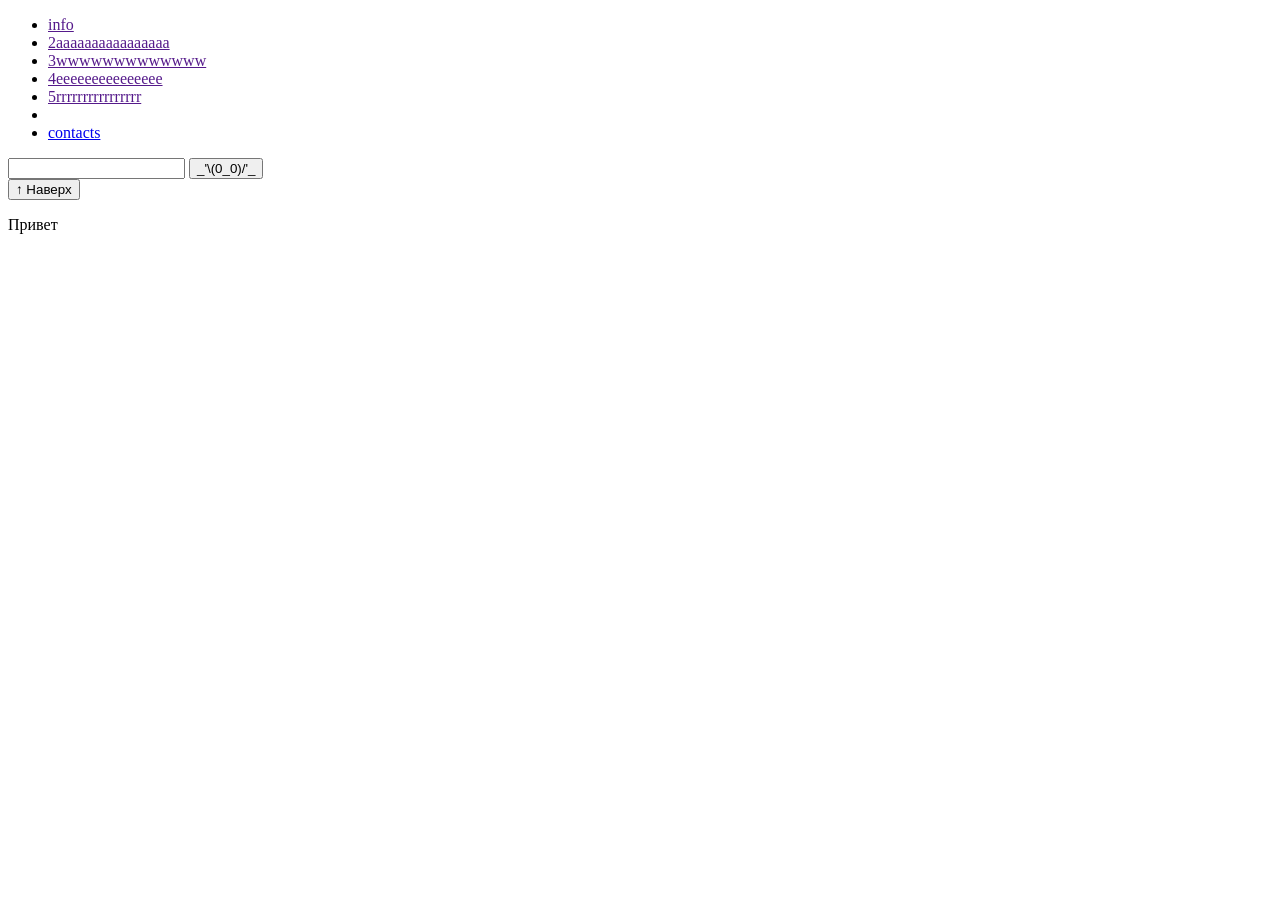
==== index.html @ 5ef7d9e2 "Rename index.html.txt to index.html" ====
<!DOCTYPE html>
<html lang="en">
<head>
    <meta charset="UTF-8">
    <meta http-equiv="X-UA-Compatible" content="IE=edge">
    <meta name="viewport" content="width=device-width, initial-scale=1.0">
    <link rel="stylesheet" href="style.css">
    
    <title>Document</title>
</head>
<body>
    <header>
        <nav class = "nav">
            <ul class = "ul">
                <li class = "items_li"><a href=""> info </a></li>
                <li class = "items_li"><a href="">2aaaaaaaaaaaaaaaa</a></li>
                <li class = "items_li"><a href="">3wwwwwwwwwwwww</a></li>
                <li class = "items_li"><a href="">4eeeeeeeeeeeeeee</a></li>
                <li class = "items_li"><a href="">5rrrrrrrrrrrrrrrr</a></li>
                <li class = "items_li"><a href=""></a></li>
                <li class = "items_li"><a href="contacts.html"> contacts </a></li> 
            </ul>
        </nav>

        <div class="burger">
            <span></span>
            <span></span>
            <span></span>
        </div>
        <input >
        <button class = "button_1"> _'\(0_0)/'_ </button>
    </header>
    <main>
        <article class = "roof">
            <div>

            </div>
        </article>
        <article class = "widget_panel">
            <aricle class = "left_panel">
                <div class = "el_top_1">

                </div>
                <div class = "el_down_1">

                </div>
            </aricle>
            <aricle class = "center_panel">
                <div class = "el_top_2">

                </div>
                <div class = "el_down_2">

                </div>
            </aricle>
            <aricle class = "right_panel">
                <div class = "el_top_3">

                </div>
                <div class = "el_down_3">

                </div>
            </aricle>
        </article>
        
        <button id="topBtn" title="Наверх">↑ Наверх</button>
    </main>
    <footer>
        <p class="content">Привет</p>
    </footer>
    <script src="script.js"></script>
</body>
</html>
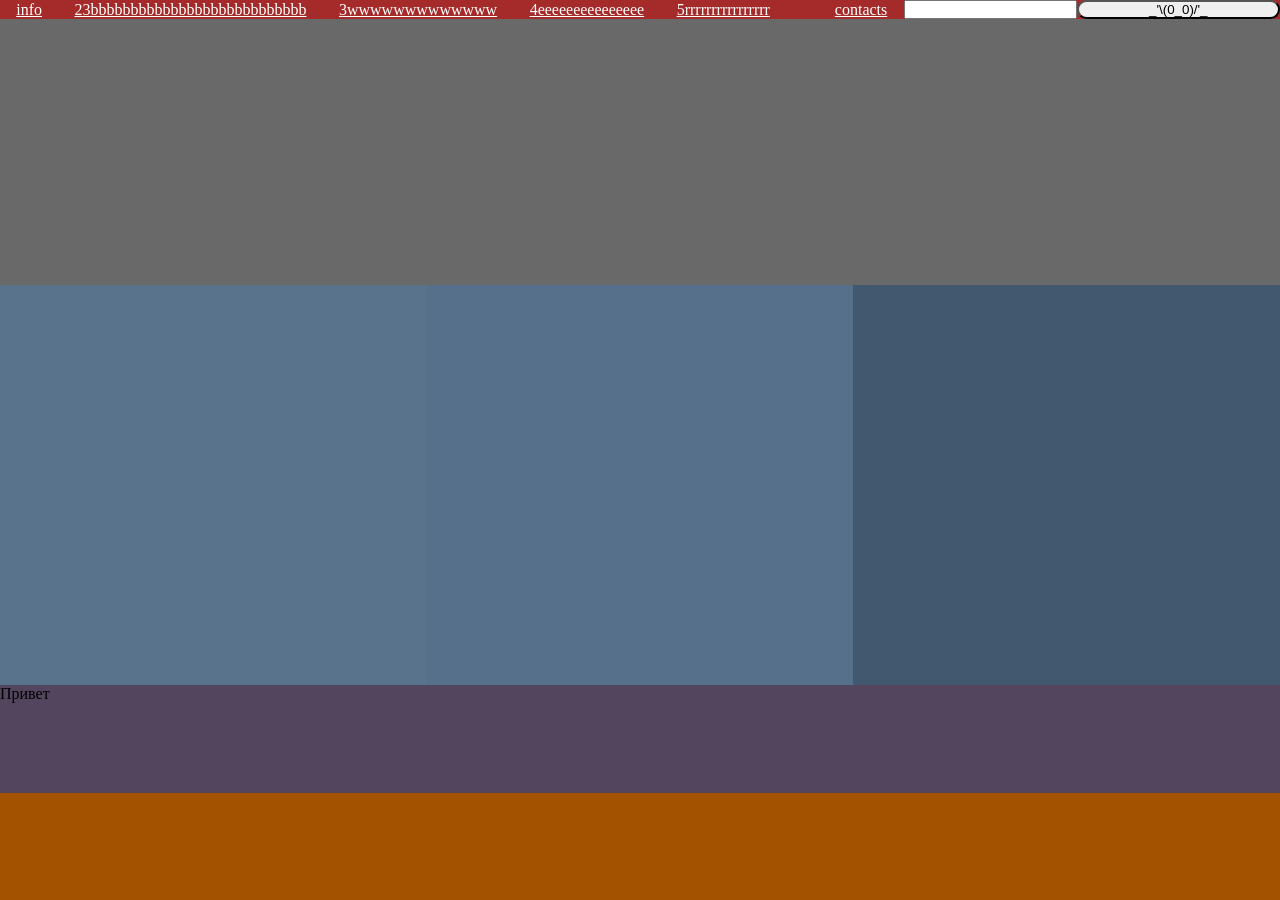
==== commit 02b327e6: "Update index.html" ====
--- a/index.html
+++ b/index.html
@@ -13,7 +13,7 @@
         <nav class = "nav">
             <ul class = "ul">
                 <li class = "items_li"><a href=""> info </a></li>
-                <li class = "items_li"><a href="">2aaaaaaaaaaaaaaaa</a></li>
+                <li class = "items_li"><a href="">23bbbbbbbbbbbbbbbbbbbbbbbbbbb</a></li>
                 <li class = "items_li"><a href="">3wwwwwwwwwwwww</a></li>
                 <li class = "items_li"><a href="">4eeeeeeeeeeeeeee</a></li>
                 <li class = "items_li"><a href="">5rrrrrrrrrrrrrrrr</a></li>
--- a/style.css
+++ b/style.css
@@ -0,0 +1,213 @@
+/*__-__-__-__-__-__-__-__-__-__-__-__-__-__-__-__-__-__-__-__-*/
+/*Section 0*/
+
+/*__-__-__-__-__-__-__-__-__-__-__-__-__-__-__-__-__-__-__-__-*/
+*{
+    padding: 0;
+    margin: 0;
+}
+/*__-__-__-__-__-__-__-__-__-__-__-__-__-__-__-__-__-__-__-__-*/
+
+/*Section 1*/
+
+/*__-__-__-__-__-__-__-__-__-__-__-__-__-__-__-__-__-__-__-__-*/
+body{
+    display: grid;
+    background-color:rgb(163, 82, 0);
+    min-height: 80%;
+    grid-template-areas:
+    'header header header'
+    'main main main'
+    'footer footer footer';
+}
+/*__-__-__-__-__-__-__-__-__-__-__-__-__-__-__-__-__-__-__-__-*/
+header{
+    display: flex;
+    grid-area: header;
+    background-color:brown;
+    max-height: 14vh;
+    align-items: center;
+    justify-content: space-around;
+}
+/*__-__-__-__-__-__-__-__-__-__-__-__-__-__-__-__-__-__-__-__-*/
+main{
+    display: grid;
+    grid-area: main;
+    background-color:dimgrey;
+    min-height: 74vh;
+    grid-template-areas:
+    "roof"
+    "roof"
+    "widget_panel"
+    "widget_panel"
+    "widget_panel";
+}
+/*__-__-__-__-__-__-__-__-__-__-__-__-__-__-__-__-__-__-__-__-*/
+footer{
+    display: grid;
+    grid-area: footer;
+    background-color: rgb(83, 69, 93);
+    min-height: 12vh;
+}
+
+form{
+    display: flex;
+    flex-direction: column;
+    padding: 2%;
+    align-items: center;
+    max-width: 250px;
+    border: solid 3px black;
+    border-radius: 20%;
+}
+/*__-__-__-__-__-__-__-__-__-__-__-__-__-__-__-__-__-__-__-__-*/
+/*Section 1*/
+
+.nav{
+    width: 80%;
+}
+
+.ul{
+    display: flex;
+    justify-content: space-around;
+    align-items: center;
+    list-style: none;
+    width: 100%;
+}
+/*__-__-__-__-__-__-__-__-__-__-__-__-__-__-__-__-__-__-__-__-*/
+
+a{
+    color: rgb(255, 255, 255);
+}
+
+
+.roof{
+    display: grid;
+    grid-area: roof;
+}
+/*__-__-__-__-__-__-__-__-__-__-__-__-__-__-__-__-__-__-__-__-*/
+.widget_panel{
+    display: grid;
+    grid-area: widget_panel;
+    background-color: rgb(211,84,0);
+    height: 100%;
+    grid-template-areas: 
+    "left_panel center_panel right_panel";
+    grid-auto-flow: column;
+}
+/*__-__-__-__-__-__-__-__-__-__-__-__-__-__-__-__-__-__-__-__-*/
+/*Section 2*/
+
+.left_panel{  
+    grid-area: left_panel;
+    background-color:rgb(90, 115, 140);
+    
+}
+/*__-__-__-__-__-__-__-__-__-__-__-__-__-__-__-__-__-__-__-__-*/
+.center_panel{
+    grid-area: center_panel;
+    background-color:rgb(86, 112, 140);
+    
+}
+/*__-__-__-__-__-__-__-__-__-__-__-__-__-__-__-__-__-__-__-__-*/
+.right_panel{
+    grid-area: right_panel;
+    background-color:rgb(65, 88, 110);
+    
+}
+/*__-__-__-__-__-__-__-__-__-__-__-__-__-__-__-__-__-__-__-__-*/
+.article_form{
+    display: flex;
+    margin: 20%;
+    margin-top: 2%;
+    justify-content: center;
+}
+.article_form input,button{
+    width: 230px;
+    border-radius: 20px;
+}
+.article_form button{
+    margin-top: 20px; 
+}
+
+.logo.changeSize{
+    width: 50px;
+    height: 50px;
+}
+
+.burger{
+    display: none;
+    width: 30px;
+    height: 22px;
+    flex-direction: column;
+    cursor: pointer;
+    justify-content: space-around;
+    position: absolute;
+    left: 10px;
+    top: 10px;
+}
+
+.burger span{
+    background-color: aliceblue;
+    height: 2px;
+}
+
+.burger.active span:nth-child(1){
+    transform: rotate(45deg) translateY(8px);
+}
+
+.burger.active span:nth-child(2){
+    display: none;
+}
+
+.burger.active span:nth-child(3){
+    transform: rotate(-45deg) translateY(-8px);
+}
+
+#topBtn {
+    position: fixed;
+    bottom: 30px;
+    right: 30px;
+    padding: 15px 25px;
+    background-color: #007bff;
+    color: white;
+    border: none;
+    border-radius: 50px;
+    cursor: pointer;
+    font-size: 18px;
+    box-shadow: 0 4px 10px rgba(0,0,0,0.2);
+    transition: all 0.3s ease;
+    display: none; /* Скрыта по умолчанию */
+}
+
+#topBtn:hover {
+    background-color: #0056b3;
+    transform: translateY(-3px);
+    box-shadow: 0 6px 15px rgba(0,0,0,0.3);
+}
+
+#topBtn.show {
+    display: block; /* Показываем при прокрутке */
+}
+
+@media(max-width: 548px){
+    .burger{
+        display: flex;
+    }
+    .ul{
+        display: none;
+    }
+    .ul.show{
+        display: flex;
+        flex-direction: column;
+        background-color: pink;
+        height: 200px;
+        width: 150px;
+        position: absolute;
+        top: 0;
+        left: 0;
+        padding: 2%;
+    }
+    .button_1{
+        max-width: 50px;
+    }
+}
